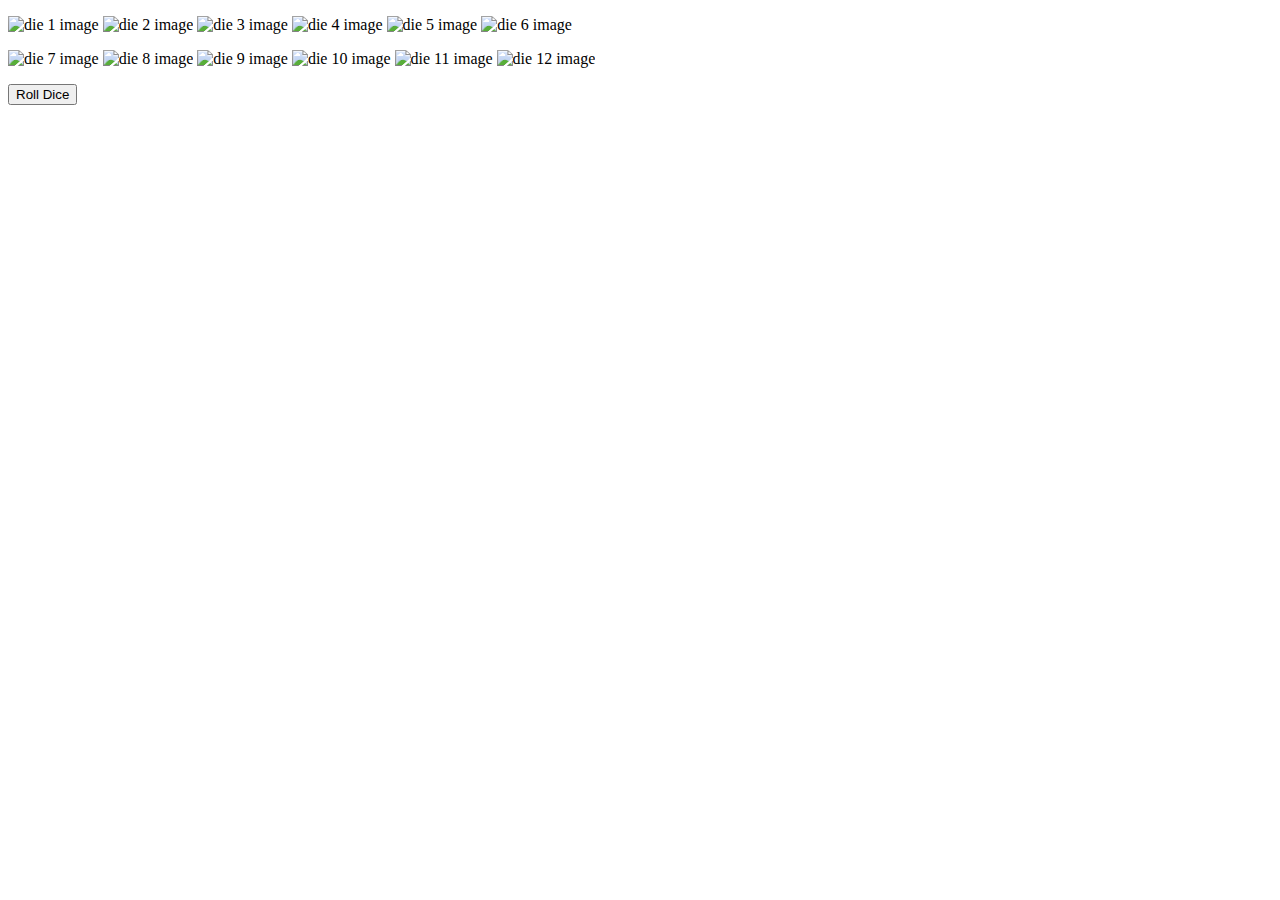
==== 1223/Lab/index.html @ 25ec861d "UPDATE" ====
<!DOCTYPE html>
<html>
<head>
	<meta charset="utf-8">
	<meta name="viewport" content="width=device-width, initial-scale=1">
	<title>12.23 Lab</title>
</head>
<body>
	<p><img id="die1" src ="die1.png" alt ="die 1 image">
	   <img id="die2" src ="die1.png" alt ="die 2 image">
	   <img id="die3" src ="die1.png" alt ="die 3 image">
	   <img id="die4" src ="die1.png" alt ="die 4 image">
	   <img id="die5" src ="die1.png" alt ="die 5 image">
	   <img id="die6" src ="die1.png" alt ="die 6 image"></p>
	<p><img id="die7" src ="die1.png" alt ="die 7 image">
	   <img id="die8" src ="die1.png" alt ="die 8 image">
	   <img id="die9" src ="die1.png" alt ="die 9 image">
	   <img id="die10" src ="die1.png" alt ="die 10 image">
	   <img id="die11" src ="die1.png" alt ="die 11 image">
	   <img id="die12" src ="die1.png" alt ="die 12 image"></p>

	 <form action="#">
	 	<input  id = "rollButton" type="button" value ="Roll Dice">
	 </form>

	 <div id ="frequencyTableDiv"></div>

	<script type="text/javascript">
		var frequency1 = 0
		var frequency2 = 0
		var frequency3 = 0
		var frequency4 = 0
		var frequency5 = 0
		var frequency6 = 0
	    var totalDice = 0;

		 function start()
		 {
		 	var button = document.getElementById("rollButton");
		 	button.addEventLister("click", rollDice, false);
		 }
		 function rollDice()
		 {
		 	varface:
		 	for (var i = 1; i <= 12; ++i) 
		 	{
		 		face = Math.floor( 1 + Math.random() * 6);
		 		setImage(i, face);
		 		tallyRolls(face);
		 		++totalDice;
		 	}
		  updateFrequencyTable();
		 }

		 function setImage(dieNumber,face)
		 {
		 	var dieImg = document.getElementById("die" + dieNumber);
		 	dieImg.setAttribute("src","die" + face +".png");
		 	dieImg.setAttribute("alt","die with" + face +"spot(s)");
		 }
		  function tallyRolls(face)
		  {}
	</script>

</body>
</html>
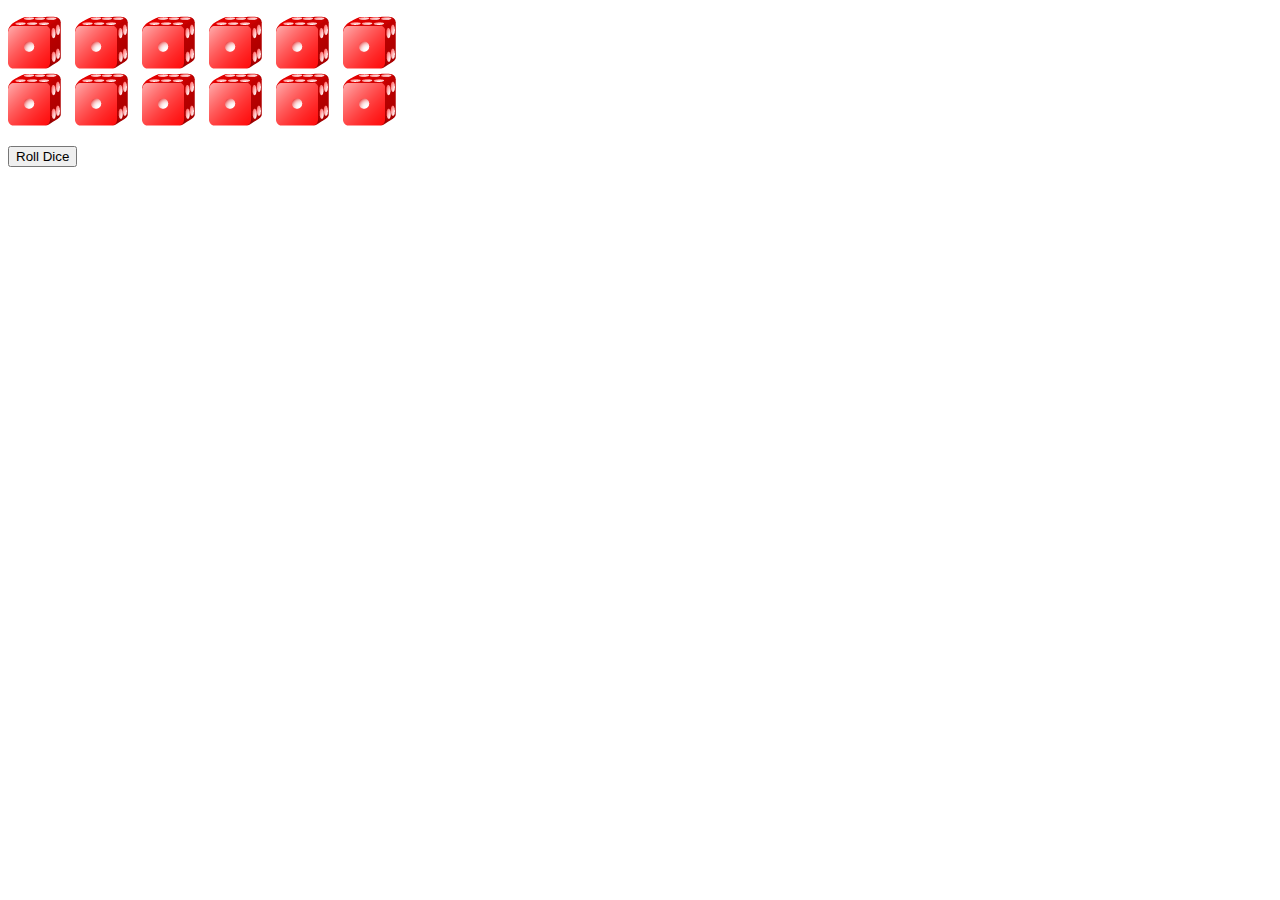
==== commit 5a6dbe68: "Update" ====
--- a/1223/Lab/index.html
+++ b/1223/Lab/index.html
@@ -4,63 +4,118 @@
 	<meta charset="utf-8">
 	<meta name="viewport" content="width=device-width, initial-scale=1">
 	<title>12.23 Lab</title>
+	<style type="text/css">
+		img {
+			margin-right: 10px;
+		}
+		table {
+			width: 200px;
+			border-collapse: collapse;
+			background-color: lightblue;
+		}
+		table, td, th {
+			border: 1px solid black;
+			padding: 4px;
+			margin-top: 20px;
+		}
+		th {
+			text-align: left;
+			color: white;
+			background-color: darkblue;
+		}
+	</style>
 </head>
 <body>
-	<p><img id="die1" src ="die1.png" alt ="die 1 image">
-	   <img id="die2" src ="die1.png" alt ="die 2 image">
-	   <img id="die3" src ="die1.png" alt ="die 3 image">
-	   <img id="die4" src ="die1.png" alt ="die 4 image">
-	   <img id="die5" src ="die1.png" alt ="die 5 image">
-	   <img id="die6" src ="die1.png" alt ="die 6 image"></p>
-	<p><img id="die7" src ="die1.png" alt ="die 7 image">
-	   <img id="die8" src ="die1.png" alt ="die 8 image">
-	   <img id="die9" src ="die1.png" alt ="die 9 image">
-	   <img id="die10" src ="die1.png" alt ="die 10 image">
-	   <img id="die11" src ="die1.png" alt ="die 11 image">
-	   <img id="die12" src ="die1.png" alt ="die 12 image"></p>
+<p>
+		<img id = "die1" src = "die1.png" alt = "blank image">
+		<img id = "die2" src = "die1.png" alt = "blank image">
+		<img id = "die3" src = "die1.png" alt = "blank image">
+		<img id = "die4" src = "die1.png" alt = "blank image">
+		<img id = "die5" src = "die1.png" alt = "blank image">
+		<img id = "die6" src = "die1.png" alt = "blank image">
+	<br>
+		<img id = "die7" src = "die1.png" alt = "blank image">
+		<img id = "die8" src = "die1.png" alt = "blank image">
+		<img id = "die9" src = "die1.png" alt = "blank image">
+		<img id = "die10" src = "die1.png" alt = "blank image">
+		<img id = "die11" src = "die1.png" alt = "blank image">
+		<img id = "die12" src = "die1.png" alt = "blank image">
+	</p>
 
-	 <form action="#">
-	 	<input  id = "rollButton" type="button" value ="Roll Dice">
-	 </form>
+	<form action = "#">
+		<input id = "rollButton" type = "button" value = "Roll Dice">
+	</form>
+	<div id = "frequencyTableDiv"></div>
 
-	 <div id ="frequencyTableDiv"></div>
+	<script>
+		var frequency1 = 0;
+		var frequency2 = 0;
+		var frequency3 = 0;
+		var frequency4 = 0;
+		var frequency5 = 0;
+		var frequency6 = 0;
+		var totalDice = 0;
 
-	<script type="text/javascript">
-		var frequency1 = 0
-		var frequency2 = 0
-		var frequency3 = 0
-		var frequency4 = 0
-		var frequency5 = 0
-		var frequency6 = 0
-	    var totalDice = 0;
 
-		 function start()
-		 {
-		 	var button = document.getElementById("rollButton");
-		 	button.addEventLister("click", rollDice, false);
-		 }
-		 function rollDice()
-		 {
-		 	varface:
-		 	for (var i = 1; i <= 12; ++i) 
-		 	{
-		 		face = Math.floor( 1 + Math.random() * 6);
-		 		setImage(i, face);
-		 		tallyRolls(face);
-		 		++totalDice;
-		 	}
-		  updateFrequencyTable();
-		 }
+		function start(){
+			var button = document.getElementById("rollButton");
+			button.addEventListener("click", rollDice, false);
+		}
 
-		 function setImage(dieNumber,face)
-		 {
-		 	var dieImg = document.getElementById("die" + dieNumber);
-		 	dieImg.setAttribute("src","die" + face +".png");
-		 	dieImg.setAttribute("alt","die with" + face +"spot(s)");
-		 }
-		  function tallyRolls(face)
-		  {}
+		function rollDice(){
+			var face;
+			for(var i = 1; i <=12; ++i){
+				face = Math.floor(1 + Math.random() * 6);
+				setImage(i, face);
+				tallyRolls(face);
+				++totalDice;
+			}
+			updateFrequencyTable();	
+		}
+
+		function setImage(dieNumber, face){
+			var dieImg = document.getElementById("die" + dieNumber);
+			dieImg.setAttribute("src", "die" + face + ".png");
+			dieImg.setAttribute("alt", "die with" + face + "spot(s)");
+		}
+
+		function tallyRolls(face){
+			switch(face){
+				case 1:
+					++frequency1;
+					break;
+				case 2:
+					++frequency2;
+					break;
+				case 3:
+					++frequency3;
+					break;
+				case 4:
+					++frequency4;
+					break;
+				case 5:
+					++frequency5;
+					break;
+				case 6:
+					++frequency6;
+					break;					
+			}
+		}
+
+		function updateFrequencyTable(){
+			var tableDiv = document.getElementById("frequencyTableDiv");
+			tableDiv.innerHTML = "<table>" +
+								 "<caption>Die Rolling Frequencies</caption>" + "<thead><th>Face</th><th>Frequency</th>" + "<th>Percent</th></thead>" +
+								 "<tbody><tr> <td>1</td> <td>" + frequency1 + "</td> <td>" + Math.floor((frequency1/totalDice) * 100) + "%" + "</td> </tr>" + 
+								 		"<tr> <td>2</td> <td>" + frequency2 + "</td> <td>" + Math.floor((frequency2/totalDice) * 100) + "%" + "</td> </tr>" +
+								 		"<tr> <td>3</td> <td>" + frequency3 + "</td> <td>" + Math.floor((frequency3/totalDice) * 100) + "%" + "</td> </tr>" +
+								 		"<tr> <td>4</td> <td>" + frequency4 + "</td> <td>" + Math.floor((frequency4/totalDice) * 100) + "%" + "</td> </tr>" +
+								 		"<tr> <td>5</td> <td>" + frequency5 + "</td> <td>" + Math.floor((frequency5/totalDice) * 100) + "%" + "</td> </tr>" +
+								 		"<tr> <td>6</td> <td>" + frequency6 + "</td> <td>" + Math.floor((frequency6/totalDice) * 100) + "%" + "</td> </tr>" +
+								 "</tbody></table>";		
+		}
+
+		window.addEventListener("load", start, false);
 	</script>
-
 </body>
 </html>